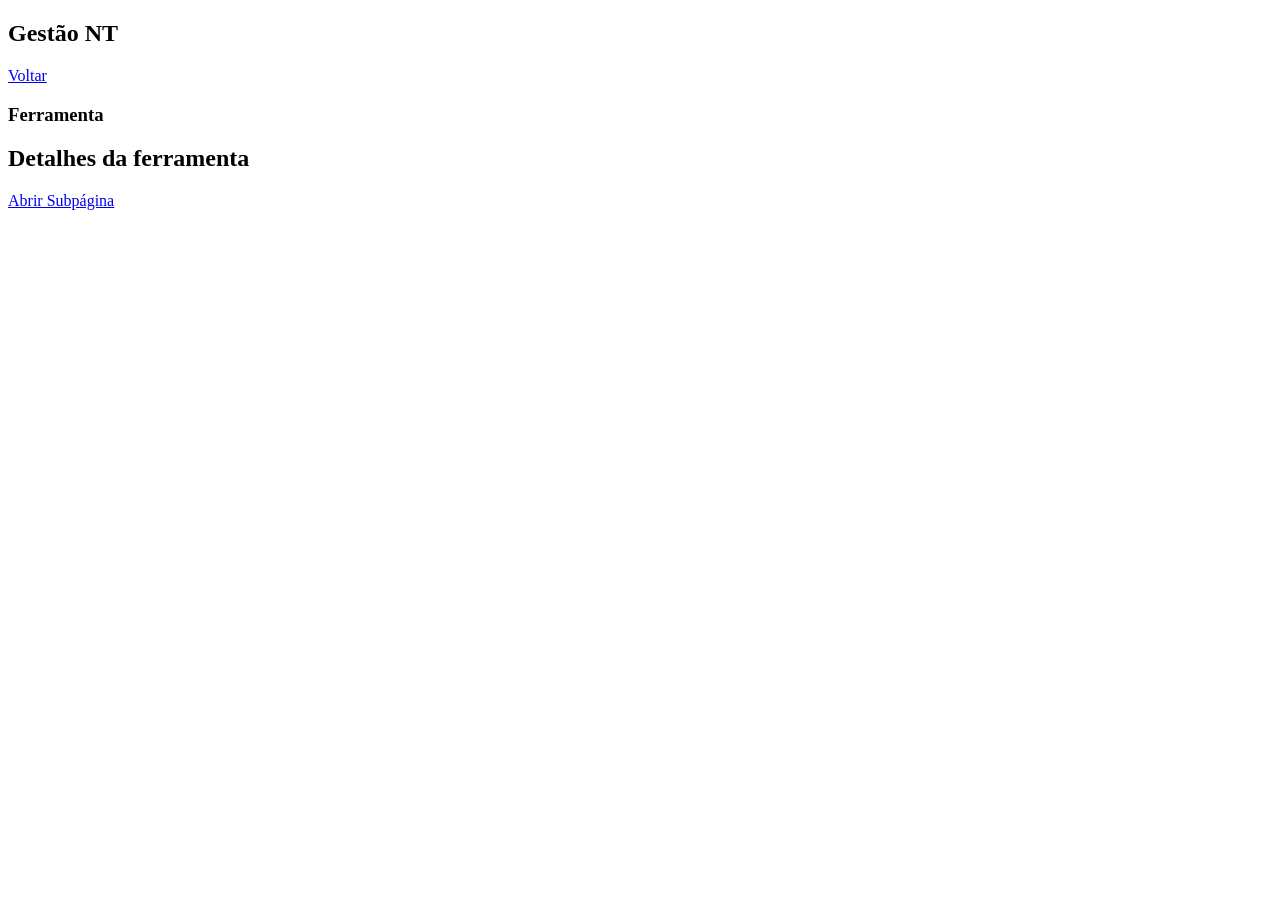
==== ferramental.html @ 0147eb9f "Start projeto" ====
<!DOCTYPE html>
<html lang="pt-br">
<head>
  <meta charset="UTF-8">
  <title>Ferramenta</title>
  <link rel="stylesheet" href="css/style.css">
</head>
<body>

<div class="layout">

  <aside class="sidebar">
    <h2>Gestão NT</h2>
    <a href="index.html">Voltar</a>
  </aside>

  <div class="main">
    <header>
      <h3>Ferramenta</h3>
    </header>

    <div class="content">
      <h2>Detalhes da ferramenta</h2>

      <a href="sub/detalhe.html" class="btn">Abrir Subpágina</a>
    </div>

  </div>

</div>

</body>
</html>
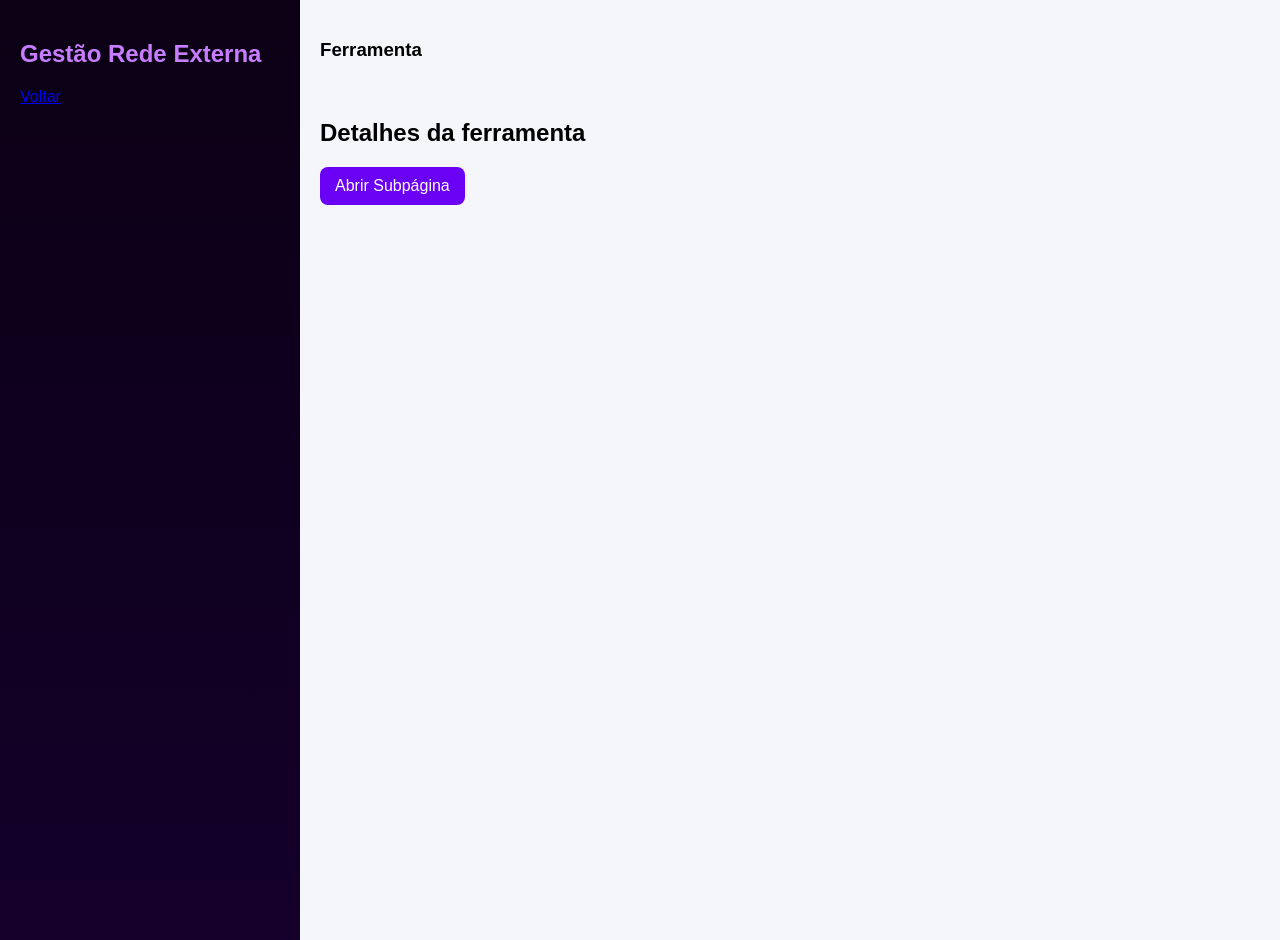
==== commit 536e3d2f: "Site Bop Nomes" ====
--- a/ferramental.html
+++ b/ferramental.html
@@ -10,7 +10,7 @@
 <div class="layout">
 
   <aside class="sidebar">
-    <h2>Gestão NT</h2>
+    <h2>Gestão Rede Externa</h2>
     <a href="index.html">Voltar</a>
   </aside>
 
--- a/css/style.css
+++ b/css/style.css
@@ -0,0 +1,96 @@
+body {
+  margin: 0;
+  font-family: Arial, sans-serif;
+  background: #f5f6fa;
+}
+
+.layout {
+  display: flex;
+}
+
+/* Sidebar */
+.sidebar {
+  width: 260px;
+  height: 100vh;
+  background: linear-gradient(180deg, #0b0014, #14002a);
+  color: white;
+  padding: 20px;
+}
+
+.sidebar h2 {
+  color: #c77dff;
+}
+
+.sidebar input {
+  width: 100%;
+  padding: 10px;
+  border-radius: 8px;
+  border: none;
+  margin: 20px 0;
+}
+
+.menu a {
+  display: block;
+  background: #6a00f4;
+  padding: 10px;
+  border-radius: 10px;
+  text-decoration: none;
+  color: white;
+}
+
+.footer {
+  position: absolute;
+  bottom: 20px;
+}
+
+/* Main */
+.main {
+  flex: 1;
+  padding: 20px;
+}
+
+/* Header */
+header {
+  display: flex;
+  justify-content: space-between;
+  align-items: center;
+}
+
+/* Grid */
+.grid {
+  display: grid;
+  grid-template-columns: repeat(4, 1fr);
+  gap: 20px;
+  margin-top: 20px;
+}
+
+/* Cards */
+.card {
+  background: #e5e5ea;
+  height: 120px;
+  border-radius: 15px;
+  display: flex;
+  align-items: center;
+  justify-content: center;
+  text-decoration: none;
+  color: #333;
+  transition: 0.3s;
+}
+
+.card:hover {
+  background: #d1c4ff;
+}
+
+/* Conteúdo */
+.content {
+  margin-top: 40px;
+}
+
+.btn {
+  display: inline-block;
+  background: #6a00f4;
+  color: white;
+  padding: 10px 15px;
+  border-radius: 8px;
+  text-decoration: none;
+}
